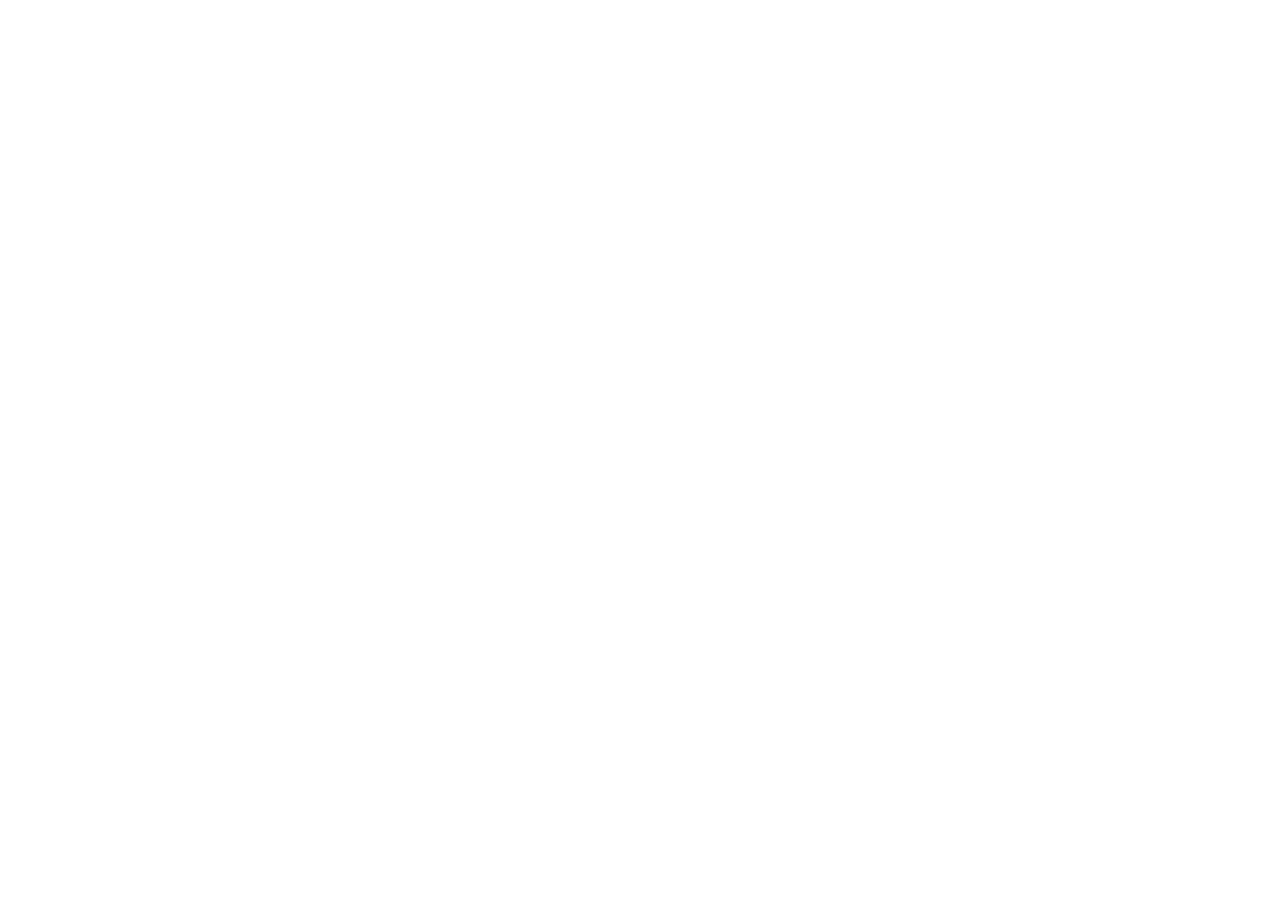
==== static/index.html @ ee7d1f27 "Got everything working as before with the server now doing the ball tracking" ====
<html>
    <head>
        <link rel="stylesheet" href="index.css">
        <script defer type="text/javascript" src="index.js"></script>
    </head>
    <body>
        <canvas id="bolas"></canvas>
    </body>
</html>
---- static/index.css ----
html,
body {
  width: 100%;
  height: 100%;
  margin: 0px;
  border: 0;
  overflow: hidden;
  /*  Disable scrollbars */
  display: block;
  /* No floating content on sides */
}
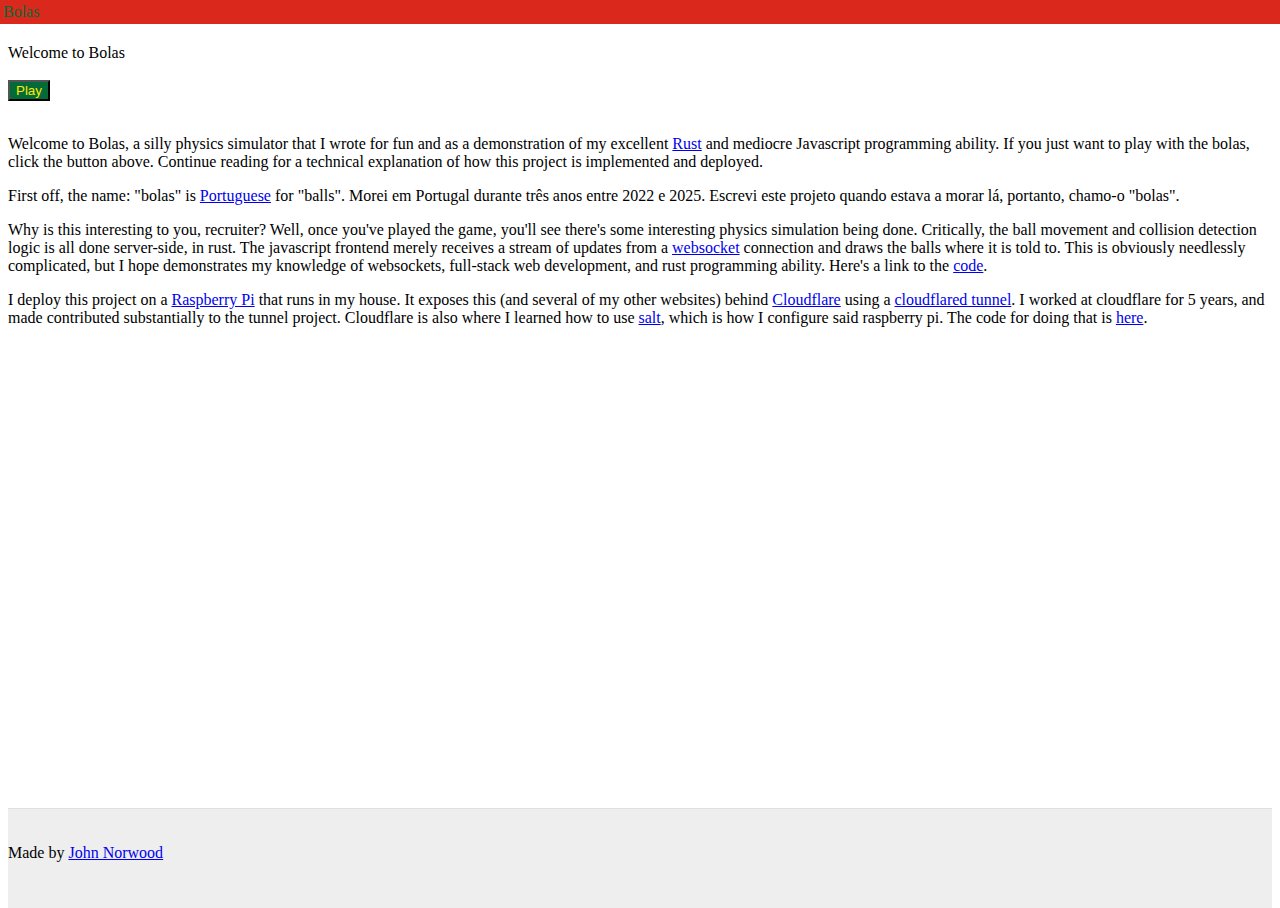
==== commit 359c96e9: "feat: Adds homepage with a project description and adds a gif to the README" ====
--- a/static/index.html
+++ b/static/index.html
@@ -1,9 +1,91 @@
+<!doctype html>
 <html>
     <head>
-        <link rel="stylesheet" href="index.css">
-        <script defer type="text/javascript" src="index.js"></script>
+        <meta charset="utf-8" />
+        <meta http-equiv="X-UA-Compatible" content="IE=edge" />
+        <meta name="viewport" content="width=device-width, initial-scale=1" />
+        <title>MUI Landing Page Example</title>
+        <link
+            href="//cdn.muicss.com/mui-latest/css/mui.min.css"
+            rel="stylesheet"
+            type="text/css"
+        />
+        <link href="index.css" rel="stylesheet" type="text/css" />
+        <script src="//cdn.muicss.com/mui-latest/js/mui.min.js"></script>
     </head>
     <body>
-        <canvas id="bolas"></canvas>
+        <header class="mui-appbar mui--z1">
+            <div class="mui-container">
+                <table>
+                    <tr class="mui--appbar-height">
+                        <td class="mui--text-title">Bolas</td>
+                    </tr>
+                </table>
+            </div>
+        </header>
+        <div id="content-wrapper" class="mui--text-center">
+            <div class="mui--appbar-height"></div>
+            <br />
+            <br />
+            <div class="mui--text-display3">Welcome to Bolas</div>
+            <br />
+            <a href="arena.html"
+                ><button class="mui-btn mui-btn--raised">Play</button></a
+            >
+            <br />
+            <br />
+            <p>
+                Welcome to Bolas, a silly physics simulator that I wrote for fun
+                and as a demonstration of my excellent
+                <a href="https://www.rust-lang.org/">Rust</a>
+                and mediocre Javascript programming ability. If you just want to
+                play with the bolas, click the button above. Continue reading
+                for a technical explanation of how this project is implemented
+                and deployed.
+            </p>
+            <p>
+                First off, the name: "bolas" is
+                <a href="https://pt.wikipedia.org/wiki/Portugal">Portuguese</a>
+                for "balls". Morei em Portugal durante três anos entre 2022 e
+                2025. Escrevi este projeto quando estava a morar lá, portanto,
+                chamo-o "bolas".
+            </p>
+            <p>
+                Why is this interesting to you, recruiter? Well, once you've
+                played the game, you'll see there's some interesting physics
+                simulation being done. Critically, the ball movement and
+                collision detection logic is all done server-side, in rust. The
+                javascript frontend merely receives a stream of updates from a
+                <a
+                    href="https://developer.mozilla.org/en-US/docs/Web/API/WebSockets_API"
+                    >websocket</a
+                >
+                connection and draws the balls where it is told to. This is
+                obviously needlessly complicated, but I hope demonstrates my
+                knowledge of websockets, full-stack web development, and rust
+                programming ability. Here's a link to the
+                <a href="https://github.com/norwoodj/bolas">code</a>.
+            </p>
+            <p>
+                I deploy this project on a
+                <a href="https://www.raspberrypi.com/">Raspberry Pi</a> that
+                runs in my house. It exposes this (and several of my other
+                websites) behind
+                <a href="https://cloudflare.com">Cloudflare</a> using a
+                <a href="https://www.cloudflare.com/products/tunnel/"
+                    >cloudflared tunnel</a
+                >. I worked at cloudflare for 5 years, and made contributed
+                substantially to the tunnel project. Cloudflare is also where I
+                learned how to use
+                <a href="https://saltproject.io/index.html">salt</a>, which is
+                how I configure said raspberry pi. The code for doing that is
+                <a href="https://github.com/norwoodj/rpi-salt">here</a>.
+            </p>
+        </div>
+        <footer>
+            <div class="mui-container mui--text-center">
+                Made by <a href="https://github.com/norwoodj">John Norwood</a>
+            </div>
+        </footer>
     </body>
 </html>
--- a/static/index.css
+++ b/static/index.css
@@ -1,11 +1,76 @@
+/**
+ * Body CSS
+ */
+
 html,
 body {
-  width: 100%;
-  height: 100%;
-  margin: 0px;
-  border: 0;
-  overflow: hidden;
-  /*  Disable scrollbars */
-  display: block;
-  /* No floating content on sides */
-}+    height: 100%;
+}
+
+html,
+body,
+input,
+textarea,
+button {
+    -webkit-font-smoothing: antialiased;
+    -moz-osx-font-smoothing: grayscale;
+    text-shadow: 1px 1px 1px rgba(0, 0, 0, 0.004);
+}
+
+/**
+ * Header CSS
+ */
+
+header {
+    position: fixed;
+    top: 0;
+    right: 0;
+    left: 0;
+    z-index: 2;
+}
+
+.mui-appbar {
+    background-color: #da291c;
+}
+
+header ul.mui-list--inline {
+    margin-bottom: 0;
+}
+
+.mui--text-title {
+    color: #046a38;
+}
+
+.mui-btn {
+    background-color: #046a38;
+    color: #ffe900;
+}
+
+header table {
+    width: 100%;
+}
+
+/**
+ * Content CSS
+ */
+
+#content-wrapper {
+    min-height: 100%;
+
+    /* sticky footer */
+    box-sizing: border-box;
+    margin-bottom: -100px;
+    padding-bottom: 100px;
+}
+
+/**
+ * Footer CSS
+ */
+
+footer {
+    box-sizing: border-box;
+    height: 100px;
+    background-color: #eee;
+    border-top: 1px solid #e0e0e0;
+    padding-top: 35px;
+}
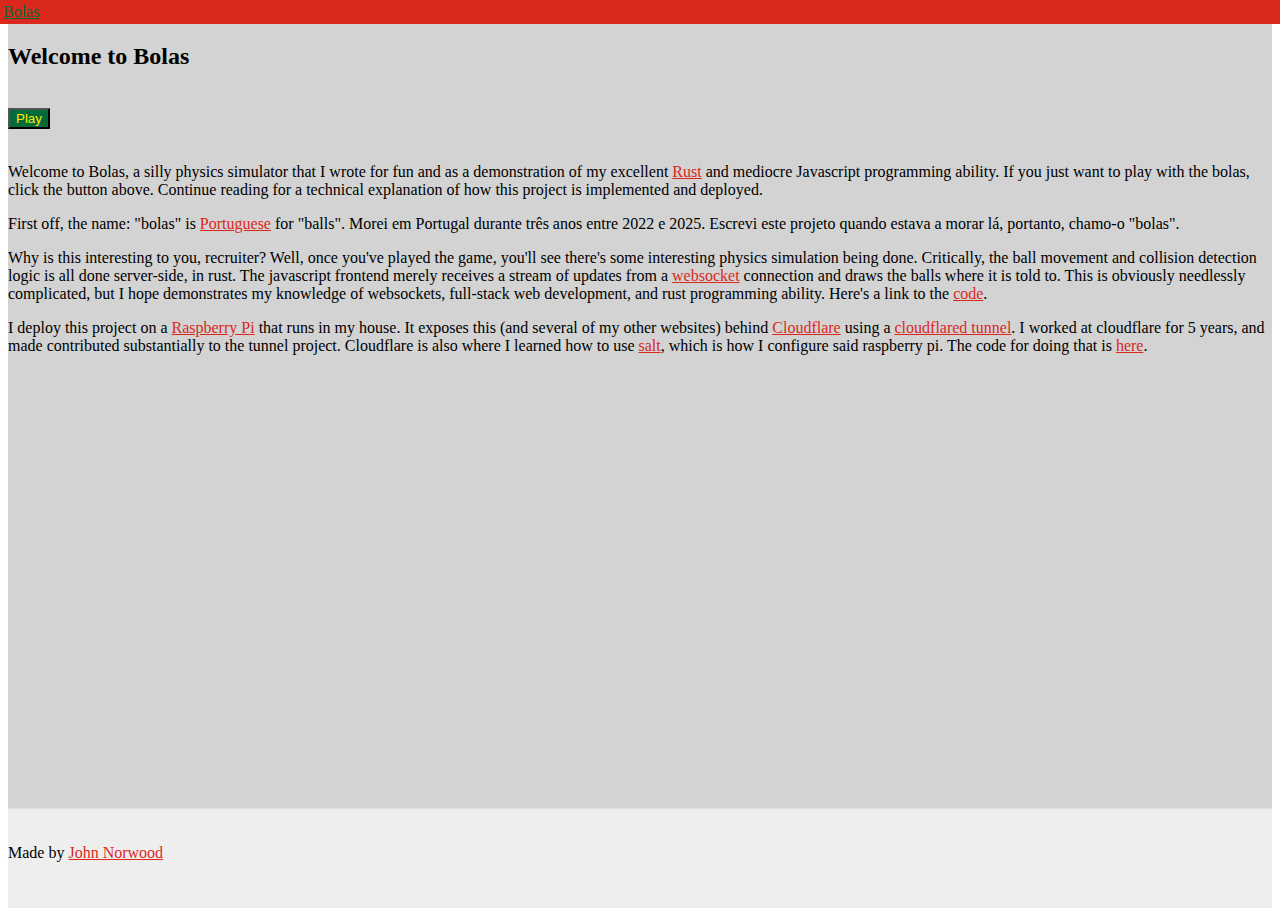
==== commit 0deadd2d: "chore: UI improvements" ====
--- a/static/index.html
+++ b/static/index.html
@@ -4,7 +4,7 @@
         <meta charset="utf-8" />
         <meta http-equiv="X-UA-Compatible" content="IE=edge" />
         <meta name="viewport" content="width=device-width, initial-scale=1" />
-        <title>MUI Landing Page Example</title>
+        <title>Bolas</title>
         <link
             href="//cdn.muicss.com/mui-latest/css/mui.min.css"
             rel="stylesheet"
@@ -18,69 +18,79 @@
             <div class="mui-container">
                 <table>
                     <tr class="mui--appbar-height">
-                        <td class="mui--text-title">Bolas</td>
+                        <td class="mui--text-title"><a href="/">Bolas</a></td>
                     </tr>
                 </table>
             </div>
         </header>
-        <div id="content-wrapper" class="mui--text-center">
+        <div class="content-wrapper">
             <div class="mui--appbar-height"></div>
-            <br />
-            <br />
-            <div class="mui--text-display3">Welcome to Bolas</div>
-            <br />
-            <a href="arena.html"
-                ><button class="mui-btn mui-btn--raised">Play</button></a
-            >
-            <br />
-            <br />
-            <p>
-                Welcome to Bolas, a silly physics simulator that I wrote for fun
-                and as a demonstration of my excellent
-                <a href="https://www.rust-lang.org/">Rust</a>
-                and mediocre Javascript programming ability. If you just want to
-                play with the bolas, click the button above. Continue reading
-                for a technical explanation of how this project is implemented
-                and deployed.
-            </p>
-            <p>
-                First off, the name: "bolas" is
-                <a href="https://pt.wikipedia.org/wiki/Portugal">Portuguese</a>
-                for "balls". Morei em Portugal durante três anos entre 2022 e
-                2025. Escrevi este projeto quando estava a morar lá, portanto,
-                chamo-o "bolas".
-            </p>
-            <p>
-                Why is this interesting to you, recruiter? Well, once you've
-                played the game, you'll see there's some interesting physics
-                simulation being done. Critically, the ball movement and
-                collision detection logic is all done server-side, in rust. The
-                javascript frontend merely receives a stream of updates from a
-                <a
-                    href="https://developer.mozilla.org/en-US/docs/Web/API/WebSockets_API"
-                    >websocket</a
-                >
-                connection and draws the balls where it is told to. This is
-                obviously needlessly complicated, but I hope demonstrates my
-                knowledge of websockets, full-stack web development, and rust
-                programming ability. Here's a link to the
-                <a href="https://github.com/norwoodj/bolas">code</a>.
-            </p>
-            <p>
-                I deploy this project on a
-                <a href="https://www.raspberrypi.com/">Raspberry Pi</a> that
-                runs in my house. It exposes this (and several of my other
-                websites) behind
-                <a href="https://cloudflare.com">Cloudflare</a> using a
-                <a href="https://www.cloudflare.com/products/tunnel/"
-                    >cloudflared tunnel</a
-                >. I worked at cloudflare for 5 years, and made contributed
-                substantially to the tunnel project. Cloudflare is also where I
-                learned how to use
-                <a href="https://saltproject.io/index.html">salt</a>, which is
-                how I configure said raspberry pi. The code for doing that is
-                <a href="https://github.com/norwoodj/rpi-salt">here</a>.
-            </p>
+            <div class="mui-container main-container">
+                <div class="mui-panel">
+                    <h2>Welcome to Bolas</h2>
+                    <div class="mui-divider"></div>
+                    <br />
+                    <a href="arena.html"
+                        ><button class="mui-btn mui-btn--raised">
+                            Play
+                        </button></a
+                    >
+                    <br />
+                    <br />
+                    <p>
+                        Welcome to Bolas, a silly physics simulator that I wrote
+                        for fun and as a demonstration of my excellent
+                        <a href="https://www.rust-lang.org/">Rust</a>
+                        and mediocre Javascript programming ability. If you just
+                        want to play with the bolas, click the button above.
+                        Continue reading for a technical explanation of how this
+                        project is implemented and deployed.
+                    </p>
+                    <p>
+                        First off, the name: "bolas" is
+                        <a href="https://pt.wikipedia.org/wiki/Portugal"
+                            >Portuguese</a
+                        >
+                        for "balls". Morei em Portugal durante três anos entre
+                        2022 e 2025. Escrevi este projeto quando estava a morar
+                        lá, portanto, chamo-o "bolas".
+                    </p>
+                    <p>
+                        Why is this interesting to you, recruiter? Well, once
+                        you've played the game, you'll see there's some
+                        interesting physics simulation being done. Critically,
+                        the ball movement and collision detection logic is all
+                        done server-side, in rust. The javascript frontend
+                        merely receives a stream of updates from a
+                        <a
+                            href="https://developer.mozilla.org/en-US/docs/Web/API/WebSockets_API"
+                            >websocket</a
+                        >
+                        connection and draws the balls where it is told to. This
+                        is obviously needlessly complicated, but I hope
+                        demonstrates my knowledge of websockets, full-stack web
+                        development, and rust programming ability. Here's a link
+                        to the
+                        <a href="https://github.com/norwoodj/bolas">code</a>.
+                    </p>
+                    <p>
+                        I deploy this project on a
+                        <a href="https://www.raspberrypi.com/">Raspberry Pi</a>
+                        that runs in my house. It exposes this (and several of
+                        my other websites) behind
+                        <a href="https://cloudflare.com">Cloudflare</a> using a
+                        <a href="https://www.cloudflare.com/products/tunnel/"
+                            >cloudflared tunnel</a
+                        >. I worked at cloudflare for 5 years, and made
+                        contributed substantially to the tunnel project.
+                        Cloudflare is also where I learned how to use
+                        <a href="https://saltproject.io/index.html">salt</a>,
+                        which is how I configure said raspberry pi. The code for
+                        doing that is
+                        <a href="https://github.com/norwoodj/rpi-salt">here</a>.
+                    </p>
+                </div>
+            </div>
         </div>
         <footer>
             <div class="mui-container mui--text-center">
--- a/static/index.css
+++ b/static/index.css
@@ -37,13 +37,30 @@
     margin-bottom: 0;
 }
 
-.mui--text-title {
+.main-container {
+    padding-top: 15px;
+}
+
+.mui--text-title > a {
     color: #046a38;
 }
 
 .mui-btn {
     background-color: #046a38;
     color: #ffe900;
+}
+
+.mui-btn:hover {
+    background-color: #da291c;
+    color: #ffe900;
+}
+
+a {
+    color: #da291c;
+}
+
+a:hover {
+    color: #046a38;
 }
 
 header table {
@@ -54,8 +71,9 @@
  * Content CSS
  */
 
-#content-wrapper {
+.content-wrapper {
     min-height: 100%;
+    background-color: #d3d3d3;
 
     /* sticky footer */
     box-sizing: border-box;
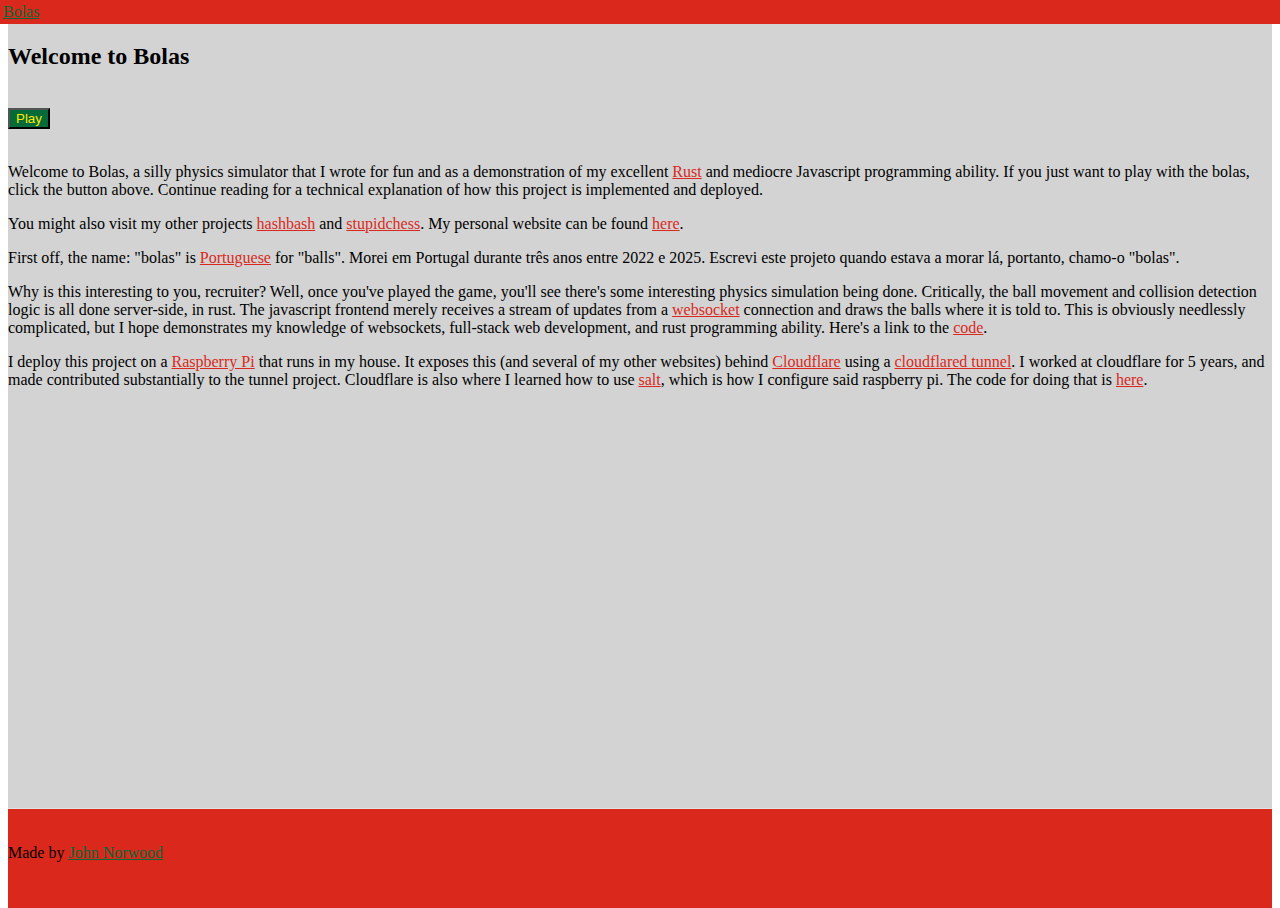
==== commit 585868c9: "chore: a couple more UI improvements, linking to other personal projects and homepage" ====
--- a/static/index.html
+++ b/static/index.html
@@ -47,6 +47,13 @@
                         project is implemented and deployed.
                     </p>
                     <p>
+                        You might also visit my other projects
+                        <a href="https://hashbash.jmn23.com">hashbash</a> and
+                        <a href="https://stupidchess.jmn23.com">stupidchess</a>.
+                        My personal website can be found
+                        <a href="https://jmn23.com">here</a>.
+                    </p>
+                    <p>
                         First off, the name: "bolas" is
                         <a href="https://pt.wikipedia.org/wiki/Portugal"
                             >Portuguese</a
@@ -94,7 +101,10 @@
         </div>
         <footer>
             <div class="mui-container mui--text-center">
-                Made by <a href="https://github.com/norwoodj">John Norwood</a>
+                Made by
+                <a class="footer-link" href="https://github.com/norwoodj"
+                    >John Norwood</a
+                >
             </div>
         </footer>
     </body>
--- a/static/index.css
+++ b/static/index.css
@@ -41,8 +41,14 @@
     padding-top: 15px;
 }
 
+.footer-link,
 .mui--text-title > a {
     color: #046a38;
+}
+
+.footer-link:hover,
+.mui--text-title > a:hover {
+    color: #ffe900;
 }
 
 .mui-btn {
@@ -88,7 +94,7 @@
 footer {
     box-sizing: border-box;
     height: 100px;
-    background-color: #eee;
+    background-color: #da291c;
     border-top: 1px solid #e0e0e0;
     padding-top: 35px;
 }
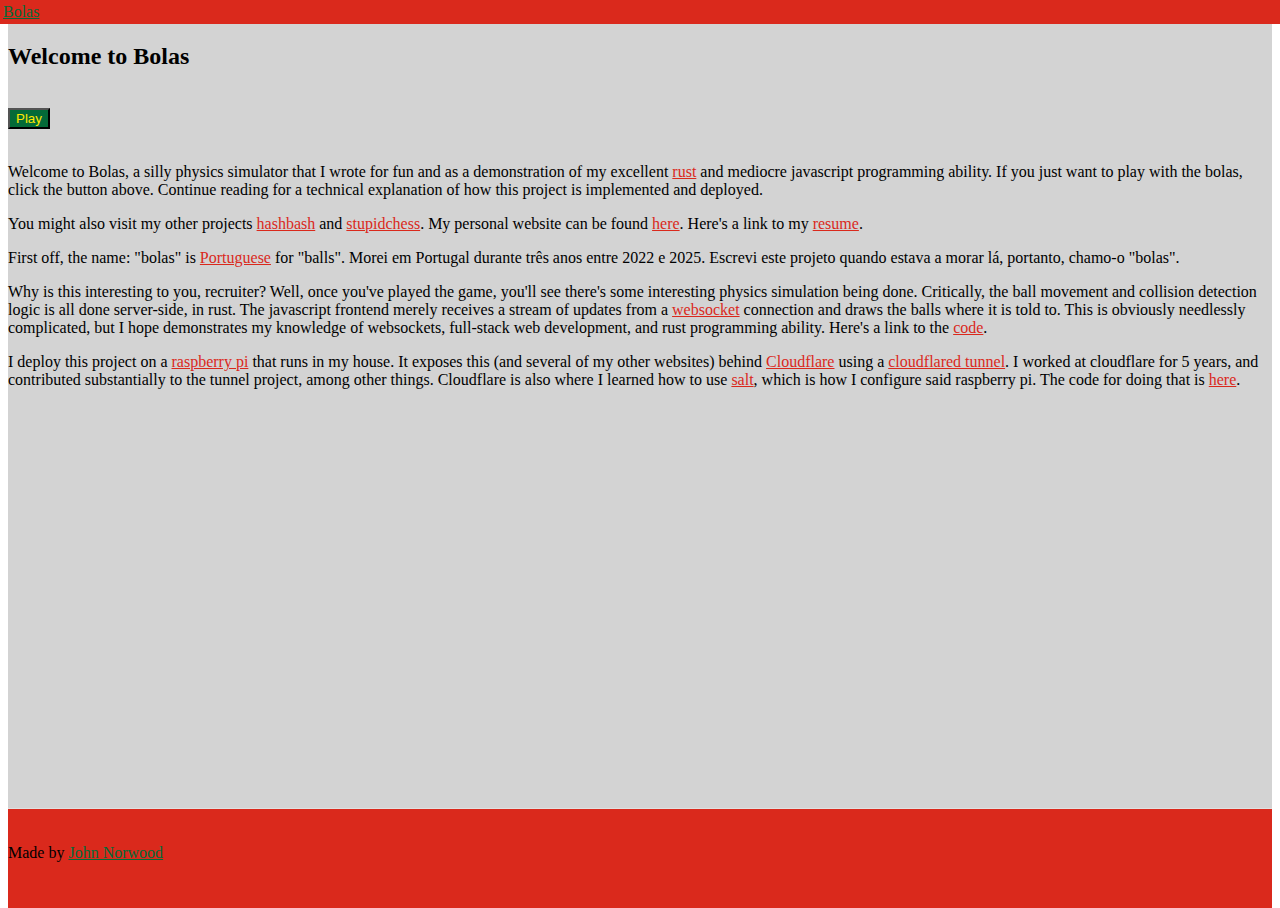
==== commit efc6e11e: "feat: some typo fixes on the homepage and tweaks to arena colors I didn't really like the red/green " ====
--- a/static/index.html
+++ b/static/index.html
@@ -4,6 +4,7 @@
         <meta charset="utf-8" />
         <meta http-equiv="X-UA-Compatible" content="IE=edge" />
         <meta name="viewport" content="width=device-width, initial-scale=1" />
+        <meta name="theme-color" content="#da291c" />
         <title>Bolas</title>
         <link
             href="//cdn.muicss.com/mui-latest/css/mui.min.css"
@@ -40,8 +41,8 @@
                     <p>
                         Welcome to Bolas, a silly physics simulator that I wrote
                         for fun and as a demonstration of my excellent
-                        <a href="https://www.rust-lang.org/">Rust</a>
-                        and mediocre Javascript programming ability. If you just
+                        <a href="https://www.rust-lang.org/">rust</a>
+                        and mediocre javascript programming ability. If you just
                         want to play with the bolas, click the button above.
                         Continue reading for a technical explanation of how this
                         project is implemented and deployed.
@@ -51,7 +52,12 @@
                         <a href="https://hashbash.jmn23.com">hashbash</a> and
                         <a href="https://stupidchess.jmn23.com">stupidchess</a>.
                         My personal website can be found
-                        <a href="https://jmn23.com">here</a>.
+                        <a href="https://jmn23.com">here</a>. Here's a link to
+                        my
+                        <a
+                            href="https://github.com/norwoodj/docs/blob/master/docs/resume.md"
+                            >resume</a
+                        >.
                     </p>
                     <p>
                         First off, the name: "bolas" is
@@ -82,14 +88,14 @@
                     </p>
                     <p>
                         I deploy this project on a
-                        <a href="https://www.raspberrypi.com/">Raspberry Pi</a>
+                        <a href="https://www.raspberrypi.com/">raspberry pi</a>
                         that runs in my house. It exposes this (and several of
                         my other websites) behind
                         <a href="https://cloudflare.com">Cloudflare</a> using a
                         <a href="https://www.cloudflare.com/products/tunnel/"
                             >cloudflared tunnel</a
-                        >. I worked at cloudflare for 5 years, and made
-                        contributed substantially to the tunnel project.
+                        >. I worked at cloudflare for 5 years, and contributed
+                        substantially to the tunnel project, among other things.
                         Cloudflare is also where I learned how to use
                         <a href="https://saltproject.io/index.html">salt</a>,
                         which is how I configure said raspberry pi. The code for
